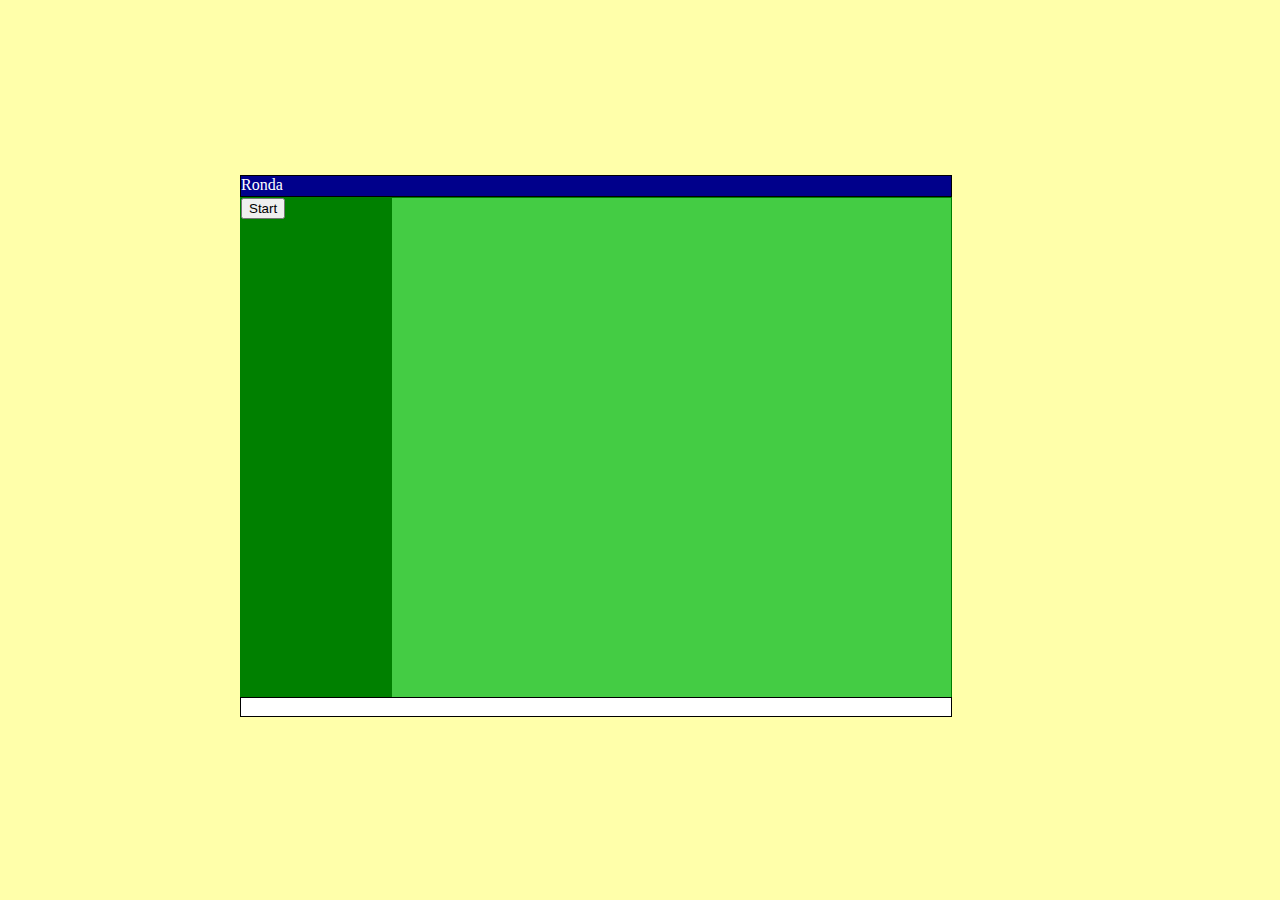
==== js/ronda/index.html @ 76c52941 "ronda card pile" ====
<!DOCTYPE html>
<html>
	<head>
		<title>Ronda Game</title>
		<link rel='stylesheet' type='text/css' href='ronda.css'>

		<script src="ronda.js"></script>
	</head>
	<body>
		<div id='wrapper'>
			<div id='header'>
				Ronda
			</div>
			<div id='game'>
				<ul class='player' id='player1'>
				</ul>
				<ul class='player' id='player2'>
				</ul>
				<ul class='player' id='player3'>
				</ul>
				<ul class='player' id='player4'>

				</ul>

				<ul class='player' id='table'>

				</ul>

			</div>
			<div id='nav'>
				<input type=button name='Deal' id='btnStart' value='Start' onClick='javascript:deal()'>
			</div>
			<div id='footer'>
			</div>
		</div>
	</body>
</html>
<script>
</script>
---- js/ronda/ronda.css ----
body {

background-color:#ffa;

}
#wrapper {
	position:absolute;
	top:0px;
	bottom:0px;
	left:0px;
	right:0px;
	width:800px;
	height:550px;
	margin:auto;
}
#header {
	top:0px;
	border:1px solid black;
	width:710px;
	height:20px;
	background-color:darkblue;
	color:white;
}
#footer {
	position:absolute;
	border:1px solid black;
	top:522px;
	width:710px;
	height:18px;
	background-color:white;
}
#nav,#game {
	background-color:#8f8;
	border:1px solid green;
}
#nav {
	position:absolute;
	background-color:green;
	left:0px;
	top:22px;
	width:150px;
	height:500px;
}
#game {
	position:relative;
	background-color:#4c4;
	top:0px;
	left:150px;
	height:500px;
	width:560px;
}
.card {
	background-color:white;
	color:black;
	height:60px;
	width:30px;
	border-radius: 5px;
	border: 2px solid #444;
}
.cardback {
	background-color:red;
	color:white;
	height:60px;
	width:30px;
	border-radius: 5px;
	border: 2px solid #444;
}

.player {
	list-style-type: none;
	padding:10px;
	line-height:30px;
	text-align:center;
}
.player li {
		color:red;
		font-weight:bold;
}
#player1 {
	position:absolute;
	top:80px;
	left:20px;
	width:50px;
}
#player2 {
	position:absolute;
	top:80px;
	right:20px;
	width:50px;
}
#player3,#player4 {
	position:absolute;
	top:0px;
	left:100px;
	width:350px;
	text-align:center;
}
#player3 li, #player4 li {
	display:inline-block;
}
#player4 {
	top:400px;
}
#table {
	position:absolute;
	top:150px;
	left:150px;
	width:230px;
	text-align:center;
}
#table li {
	display:inline-block;
}
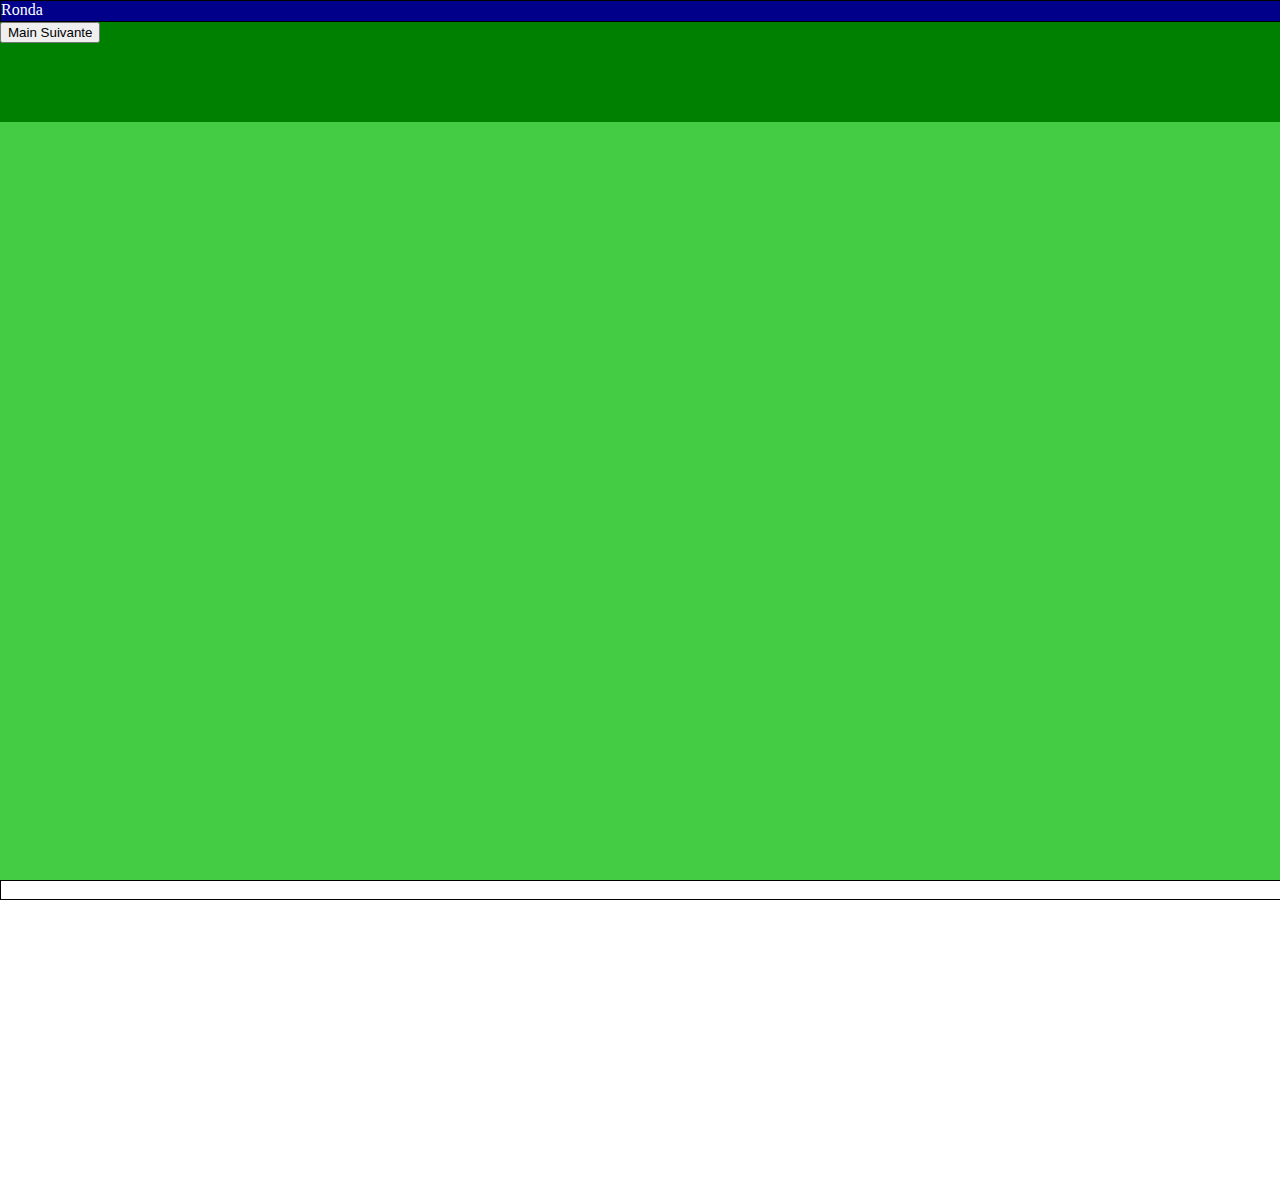
==== commit 0b125253: "ronda: option to have card image and onclick code" ====
--- a/js/ronda/index.html
+++ b/js/ronda/index.html
@@ -1,16 +1,16 @@
-<!DOCTYPE html>
+<!DOCTYPE html/>
 <html>
 	<head>
 		<title>Ronda Game</title>
-		<link rel='stylesheet' type='text/css' href='ronda.css'>
+		<link rel='stylesheet' type='text/css' href='ronda.css?version=1'>
 
 		<script src="ronda.js"></script>
 	</head>
 	<body>
-		<div id='wrapper'>
-			<div id='header'>
-				Ronda
-			</div>
+		<div id='header'>
+			Ronda
+		</div>
+	<div id='wrapper'>
 			<div id='game'>
 				<ul class='player' id='player1'>
 				</ul>
@@ -28,12 +28,15 @@
 
 			</div>
 			<div id='nav'>
-				<input type=button name='Deal' id='btnStart' value='Start' onClick='javascript:deal()'>
+				<input type=button name='Deal' id='btnStart' value='Main Suivante' onClick='javascript:deal()'>
 			</div>
 			<div id='footer'>
+
 			</div>
 		</div>
 	</body>
+	<style>
+
+	</style>
 </html>
-<script>
-</script>+
--- a/js/ronda/ronda.css
+++ b/js/ronda/ronda.css
@@ -1,69 +1,84 @@
 body {
-
-background-color:#ffa;
-
+	overflow: hidden;
+	margin: 0px!important;
+	padding: 0px!important;
+}
+html {
+	margin: 0px;
+	padding: 0px;
 }
 #wrapper {
-	position:absolute;
+	position:relative;
 	top:0px;
 	bottom:0px;
 	left:0px;
 	right:0px;
-	width:800px;
-	height:550px;
-	margin:auto;
+	width:100vw;
+	height:100vh;
+	margin:0px;
+	padding:0px;
 }
 #header {
 	top:0px;
+	z-index: 5;
+	margin:0px;
+	left:0px;
 	border:1px solid black;
-	width:710px;
+	width:100%;
 	height:20px;
+	position: fixed;
 	background-color:darkblue;
 	color:white;
 }
 #footer {
-	position:absolute;
+	position:fixed;
+	left:0px;
 	border:1px solid black;
-	top:522px;
-	width:710px;
+	bottom:0px;
+	width: 100%;
 	height:18px;
 	background-color:white;
 }
 #nav,#game {
 	background-color:#8f8;
-	border:1px solid green;
+	//border:1px solid green;
+	left: 0px;
+	margin:0px;
+	padding:0px;
+	width: 100%
 }
 #nav {
 	position:absolute;
 	background-color:green;
 	left:0px;
 	top:22px;
-	width:150px;
-	height:500px;
+	height:100px;
 }
 #game {
 	position:relative;
 	background-color:#4c4;
 	top:0px;
-	left:150px;
-	height:500px;
-	width:560px;
+	left:0px;
+	height:100%;
 }
 .card {
 	background-color:white;
 	color:black;
 	height:60px;
 	width:30px;
+}
+.textcard {
 	border-radius: 5px;
-	border: 2px solid #444;
+	border: 2px solid #444; 
+
 }
 .cardback {
 	background-color:red;
 	color:white;
 	height:60px;
 	width:30px;
-	border-radius: 5px;
-	border: 2px solid #444;
+	/* border-radius: 5px;
+	border: 2px solid #444; */
 }
 
 .player {
@@ -78,36 +93,59 @@
 }
 #player1 {
 	position:absolute;
-	top:80px;
-	left:20px;
+	top:250px;
+	left:10px;
+	height: 100%;
 	width:50px;
+	vertical-align: center;
+	/*background-color: violet;*/
 }
 #player2 {
 	position:absolute;
-	top:80px;
-	right:20px;
+	top:250px;
+	right:30px;
+	height: 100%;
 	width:50px;
+	vertical-align: center;
+	/*background-color: violet;*/
 }
-#player3,#player4 {
+#player4 {
 	position:absolute;
-	top:0px;
-	left:100px;
-	width:350px;
+	left: 0px;
+	width: 100%;
+	top:100px;
+	/*background-color: yellow;*/
 	text-align:center;
 }
 #player3 li, #player4 li {
 	display:inline-block;
 }
-#player4 {
-	top:400px;
+
+#player3 {
+	position: absolute;
+	bottom: 30px;
+	width:100%;
+	text-align:center;
+	/*background-color: blue;*/
 }
 #table {
 	position:absolute;
-	top:150px;
-	left:150px;
-	width:230px;
+	top:50%;
+
+	left:0px;
+	width:100%;
 	text-align:center;
 }
 #table li {
 	display:inline-block;
 }
+#table li img,.player li img {
+	width: 120px;
+	height: auto;
+}
+#wrapper,body {
+	margin-top: 0px
+}
+#wrapper {
+	height:100%;
+}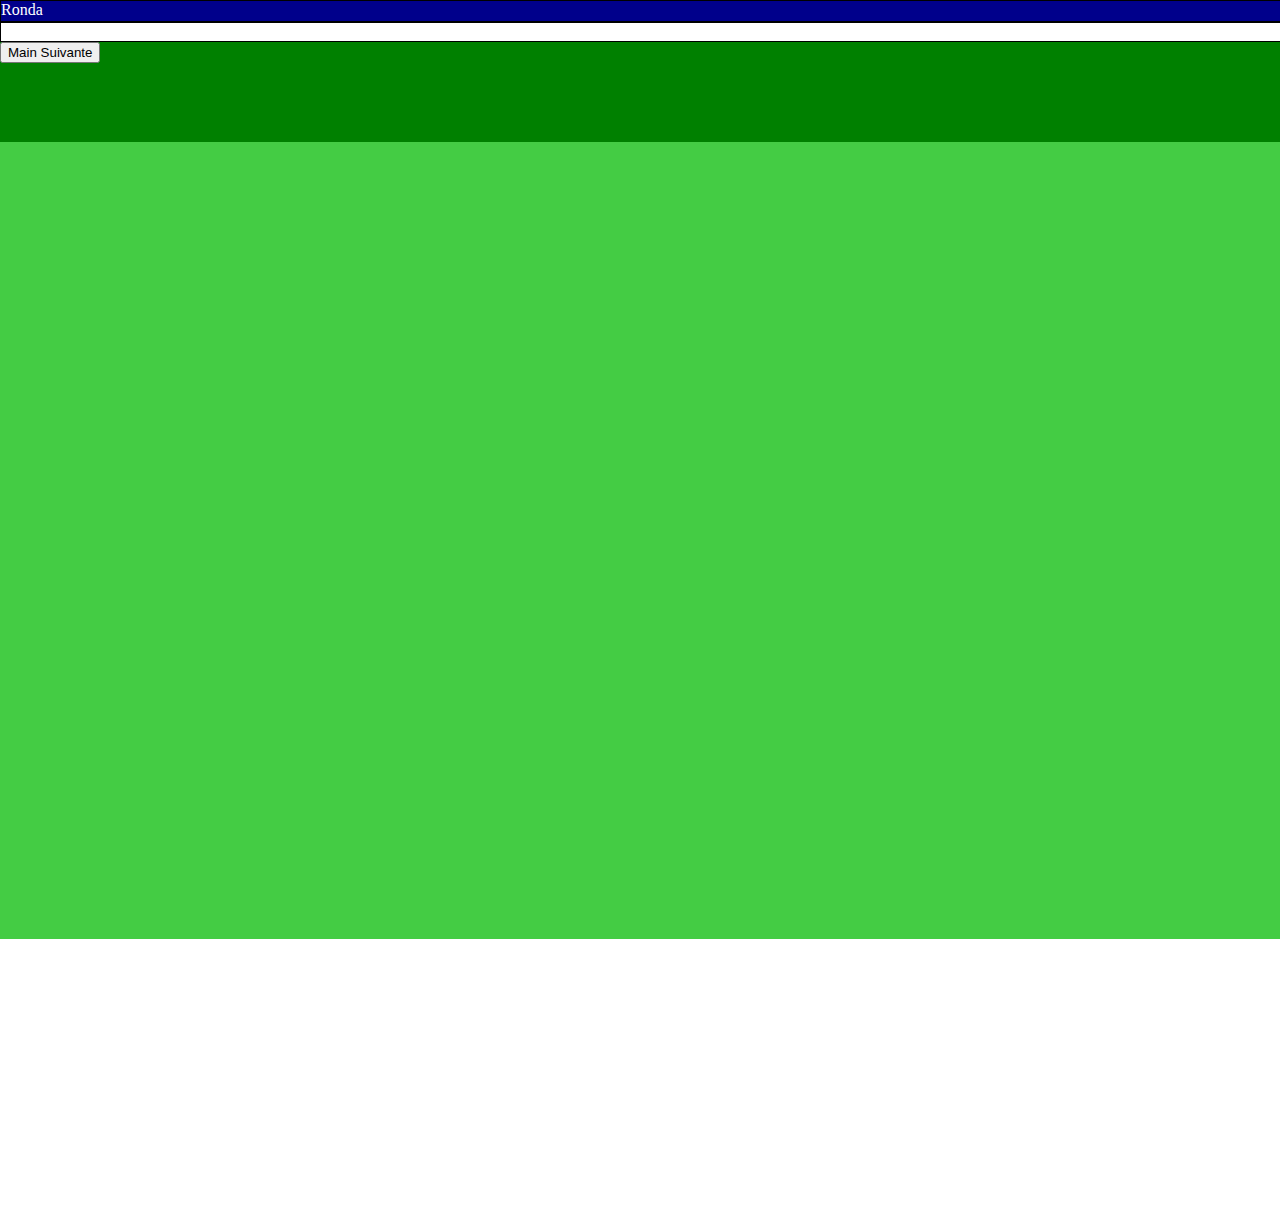
==== commit b8b19d74: "ronda: option to have card image and onclick code" ====
--- a/js/ronda/index.html
+++ b/js/ronda/index.html
@@ -36,7 +36,160 @@
 		</div>
 	</body>
 	<style>
+body {
+	overflow: hidden;
+	margin: 0px!important;
+	padding: 0px!important;
+}
+html {
+	margin: 0px;
+	padding: 0px;
+}
+#wrapper {
+	position:relative;
+	top:0px;
+	bottom:0px;
+	left:0px;
+	right:0px;
+	width:100vw;
+	height:100vh;
+	margin:0px;
+	padding:0px;
+}
+#header {
+	top:0px;
+	z-index: 5;
+	margin:0px;
+	left:0px;
+	border:1px solid black;
+	width:100%;
+	height:20px;
+	position: fixed;
+	background-color:darkblue;
+	color:white;
+}
+#footer {
+	position:fixed;
+	left:0px;
+	border:1px solid black;
+	top:22px;
+	width: 100%;
+	height:18px;
+	background-color:white;
+}
+#nav,#game {
+	background-color:#8f8;
+	//border:1px solid green;
+	left: 0px;
+	margin:0px;
+	padding:0px;
+	width: 100%
+}
+#nav {
+	position:absolute;
+	background-color:green;
+	left:0px;
+	top:42px;
+	height:100px;
+	z-index: 1;
+}
+#game {
+	position:relative;
+	background-color:#4c4;
+	top:39px;
+	left:0px;
+	height:100%;
+}
+.card {
+	background-color:white;
+	color:black;
+	height:100px;
+	width:auto;
+}
+.textcard {
+	border-radius: 5px;
+	border: 5px solid #775f11; 
+	width: 70px;
+	color: rgb(109, 59, 59)!important;
+	background-color: rgb(242, 243, 221);
+	padding-top:20px;
+}
+.cardback {
+	background-color:rgb(167, 125, 10);
+	color:white;
+	height:60px;
+	width:30px;
+	/* border-radius: 5px;
+	border: 2px solid #444; */
+}
 
+.player {
+	list-style-type: none;
+	padding:10px;
+	line-height:30px;
+	text-align:center;
+}
+.player li {
+		color:red;
+		font-weight:bold;
+}
+#player1 {
+	position:absolute;
+	top:250px;
+	left:10px;
+	height: 100%;
+	width:50px;
+	vertical-align: center;
+	/*background-color: violet;*/
+}
+#player2 {
+	position:absolute;
+	top:250px;
+	right:65px;
+	height: 100%;
+	width:50px;
+	vertical-align: center;
+	/*background-color: violet;*/
+}
+#player4 {
+	position:absolute;
+	left: 0px;
+	width: 100%;
+	top:100px;
+	/*background-color: yellow;*/
+	text-align:center;
+}
+#player3 li, #player4 li {
+	display:inline-block;
+}
+
+#player3 {
+	position: absolute;
+	bottom: 30px;
+	width:100%;
+	text-align:center;
+	/*background-color: blue;*/
+}
+#table {
+	position:absolute;
+	top: 35%;
+	width: 100%;
+	left:0px;
+	text-align:center;
+}
+#table li {
+	display:inline-block;
+}
+#table li img,.player li img {
+	width: 120px;
+	height: auto;
+}
+#wrapper,body {
+	margin-top: 0px
+}
+#wrapper {
+	height:100%;
+}
 	</style>
 </html>
 
--- a/js/ronda/ronda.css
+++ b/js/ronda/ronda.css
@@ -1,151 +1,154 @@
-body {
-	overflow: hidden;
-	margin: 0px!important;
-	padding: 0px!important;
-}
-html {
-	margin: 0px;
-	padding: 0px;
-}
-#wrapper {
-	position:relative;
-	top:0px;
-	bottom:0px;
-	left:0px;
-	right:0px;
-	width:100vw;
-	height:100vh;
-	margin:0px;
-	padding:0px;
-}
-#header {
-	top:0px;
-	z-index: 5;
-	margin:0px;
-	left:0px;
-	border:1px solid black;
-	width:100%;
-	height:20px;
-	position: fixed;
-	background-color:darkblue;
-	color:white;
-}
-#footer {
-	position:fixed;
-	left:0px;
-	border:1px solid black;
-	bottom:0px;
-	width: 100%;
-	height:18px;
-	background-color:white;
-}
-#nav,#game {
-	background-color:#8f8;
-	//border:1px solid green;
-	left: 0px;
-	margin:0px;
-	padding:0px;
-	width: 100%
-}
-#nav {
-	position:absolute;
-	background-color:green;
-	left:0px;
-	top:22px;
-	height:100px;
-}
-#game {
-	position:relative;
-	background-color:#4c4;
-	top:0px;
-	left:0px;
-	height:100%;
-}
-.card {
-	background-color:white;
-	color:black;
-	height:60px;
-	width:30px;
-}
-.textcard {
-	border-radius: 5px;
-	border: 2px solid #444; 
-
-}
-.cardback {
-	background-color:red;
-	color:white;
-	height:60px;
-	width:30px;
-	/* border-radius: 5px;
-	border: 2px solid #444; */
-}
-
-.player {
-	list-style-type: none;
-	padding:10px;
-	line-height:30px;
-	text-align:center;
-}
-.player li {
-		color:red;
-		font-weight:bold;
-}
-#player1 {
-	position:absolute;
-	top:250px;
-	left:10px;
-	height: 100%;
-	width:50px;
-	vertical-align: center;
-	/*background-color: violet;*/
-}
-#player2 {
-	position:absolute;
-	top:250px;
-	right:30px;
-	height: 100%;
-	width:50px;
-	vertical-align: center;
-	/*background-color: violet;*/
-}
-#player4 {
-	position:absolute;
-	left: 0px;
-	width: 100%;
-	top:100px;
-	/*background-color: yellow;*/
-	text-align:center;
-}
-#player3 li, #player4 li {
-	display:inline-block;
-}
-
-#player3 {
-	position: absolute;
-	bottom: 30px;
-	width:100%;
-	text-align:center;
-	/*background-color: blue;*/
-}
-#table {
-	position:absolute;
-	top:50%;
-
-	left:0px;
-	width:100%;
-	text-align:center;
-}
-#table li {
-	display:inline-block;
-}
-#table li img,.player li img {
-	width: 120px;
-	height: auto;
-}
-#wrapper,body {
-	margin-top: 0px
-}
-#wrapper {
-	height:100%;
+body {
+	overflow: hidden;
+	margin: 0px!important;
+	padding: 0px!important;
+}
+html {
+	margin: 0px;
+	padding: 0px;
+}
+#wrapper {
+	position:relative;
+	top:0px;
+	bottom:0px;
+	left:0px;
+	right:0px;
+	width:100vw;
+	height:100vh;
+	margin:0px;
+	padding:0px;
+}s5
+#header {
+	top:0px;
+	z-index: 5;
+	margin:0px;
+	left:0px;
+	border:1px solid black;
+	width:100%;
+	height:20px;
+	position: fixed;
+	background-color:darkblue;
+	color:white;
+}
+#footer {
+	position:fixed;
+	left:0px;
+	border:1px solid black;
+	top:22px;
+	width: 100%;
+	height:18px;
+	background-color:white;
+}
+#nav,#game {
+	background-color:#8f8;
+	//border:1px solid green;
+	left: 0px;
+	margin:0px;
+	padding:0px;
+	width: 100%
+}
+#nav {
+	position:absolute;
+	background-color:green;
+	left:0px;
+	top:42px;
+	height:100px;
+	z-index: 1;
+}
+#game {
+	position:relative;
+	background-color:#4c4;
+	top:39px;
+	left:0px;
+	height:100%;
+}
+.card {
+	background-color:white;
+	color:black;
+	height:100px;
+	width:auto;
+}
+.textcard {
+	border-radius: 5px;
+	border: 5px solid #775f11; 
+	width: 70px;
+	color: rgb(109, 59, 59)!important;
+	background-color: rgb(242, 243, 221);
+	padding-top:20px;
+}
+.cardback {
+	background-color:rgb(167, 125, 10);
+	color:white;
+	height:60px;
+	width:30px;
+	/* border-radius: 5px;
+	border: 2px solid #444; */
+}
+
+.player {
+	list-style-type: none;
+	padding:10px;
+	line-height:30px;
+	text-align:center;
+}
+.player li {
+		color:red;
+		font-weight:bold;
+}
+#player1 {
+	position:absolute;
+	top:250px;
+	left:10px;
+	height: 100%;
+	width:50px;
+	vertical-align: center;
+	/*background-color: violet;*/
+}
+#player2 {
+	position:absolute;
+	top:250px;
+	right:65px;
+	height: 100%;
+	width:50px;
+	vertical-align: center;
+	/*background-color: violet;*/
+}
+#player4 {
+	position:absolute;
+	left: 0px;
+	width: 100%;
+	top:100px;
+	/*background-color: yellow;*/
+	text-align:center;
+}
+#player3 li, #player4 li {
+	display:inline-block;
+}
+
+#player3 {
+	position: absolute;
+	bottom: 30px;
+	width:100%;
+	text-align:center;
+	/*background-color: blue;*/
+}
+#table {
+	position:absolute;
+	top: 35%;
+	width: 100%;
+	left:0px;
+	text-align:center;
+}
+#table li {
+	display:inline-block;
+}
+#table li img,.player li img {
+	width: 120px;
+	height: auto;
+}
+#wrapper,body {
+	margin-top: 0px
+}
+#wrapper {
+	height:100%;
 }